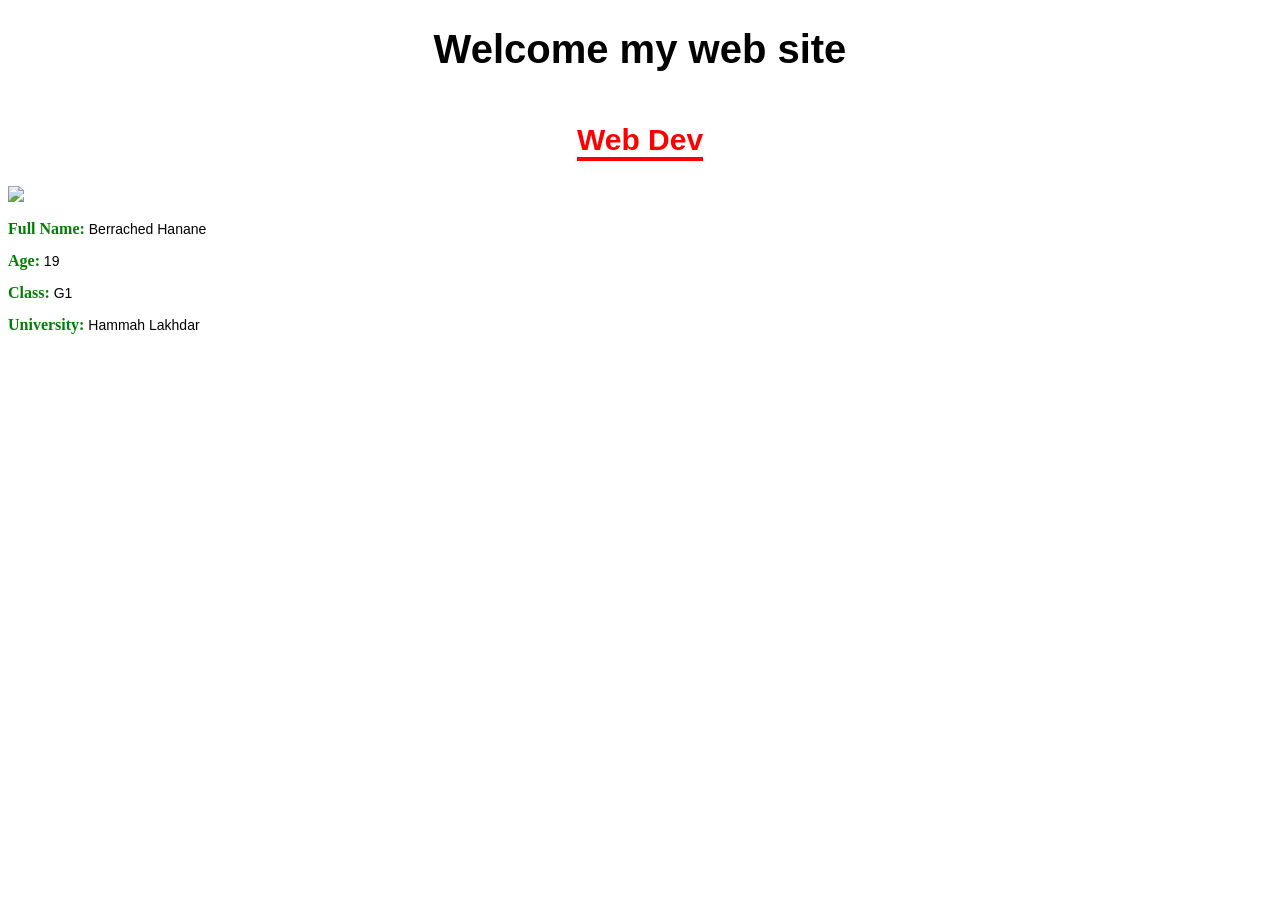
==== lab1/index.html @ 3ee12921 "Create index.html" ====
<!DOCTYPE html>
<html>
<head>
    <title>My Site</title>

    <style>
        h1 {
            color: black;
            font-weight: bold;
            font-size: 40px;
            font-family: Arial, Tahoma, sans-serif;
        }

        h2 {
            color: red;
            font-weight: bold;
            font-size: 30px;
            font-family: Arial, Tahoma, sans-serif;
            border-bottom: 4px solid red; 
            display: inline-block; 
            padding-bottom: 0px;
        }

        .info {
            color: black;
            font-size: 14px;
            font-family: Arial, Tahoma, sans-serif;
        }

        .label {
            color: green;
            font-weight: bold;
            font-family: Cambria, serif;
            font-size: 16px;
        }
        .side-img {
            float: right;
            width: 250px;
            height: 250px;
            margin-left: 20px; 
            margin-bottom: 20px;
        }
    </style>

</head>
<body>

    <center><h1>Welcome my web site</h1></center>
    <center><h2>Web Dev</h2></center>

    <img src="https://photos.app.goo.gl/XbU1ZE8NZNkqotdZ7">

    <div class="info">
        <p><span class="label">Full Name:</span> Berrached Hanane</p>
        <p><span class="label">Age:</span> 19</p>
        <p><span class="label">Class:</span> G1</p>
        <p><span class="label">University:</span> Hammah Lakhdar</p>
    </div>

</body>
</html>
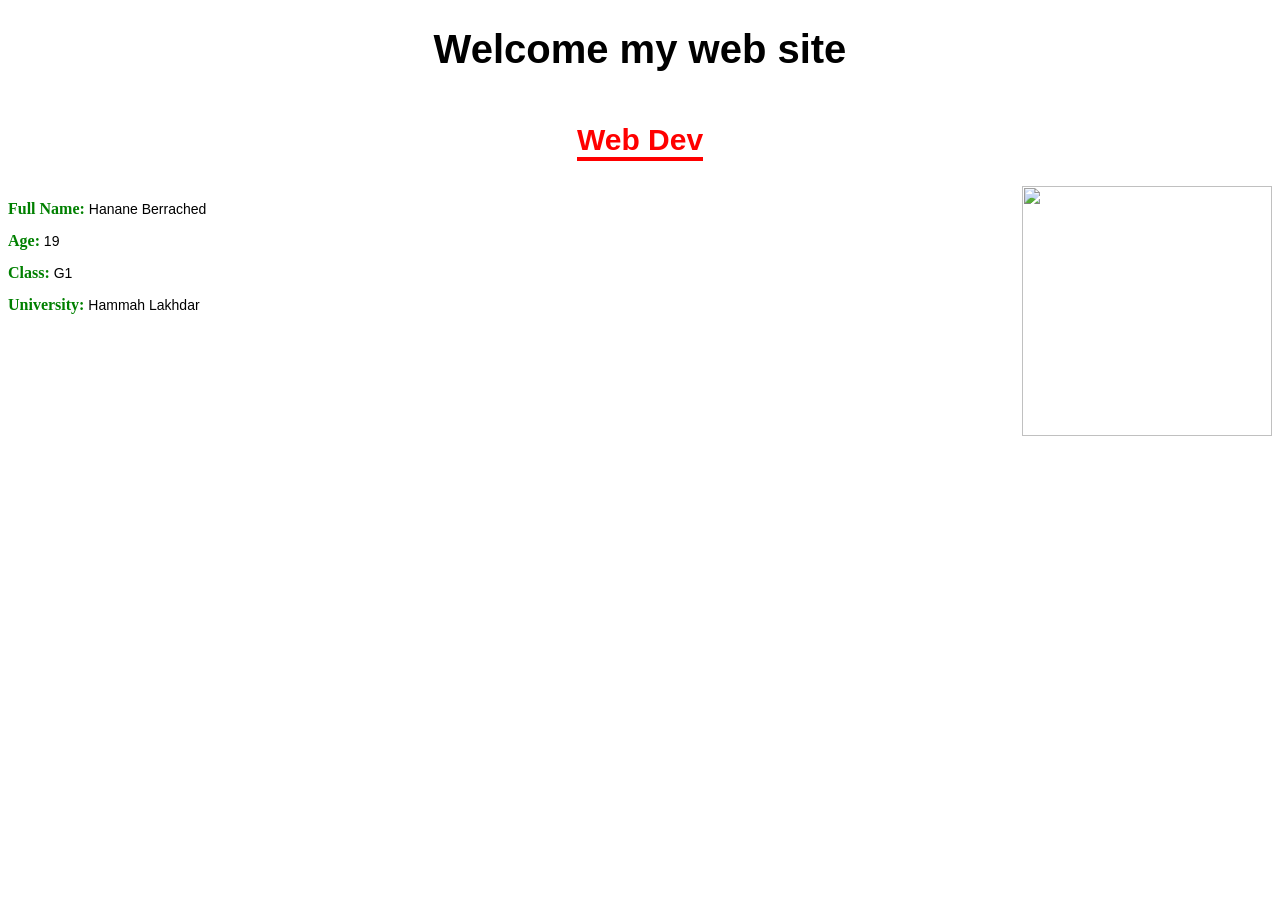
==== commit 34b1f212: "Update index.html" ====
--- a/lab1/index.html
+++ b/lab1/index.html
@@ -48,10 +48,10 @@
     <center><h1>Welcome my web site</h1></center>
     <center><h2>Web Dev</h2></center>
 
-    <img src="https://photos.app.goo.gl/XbU1ZE8NZNkqotdZ7">
+    <img src="https://marketplace.canva.com/EAGj-vMbKSY/1/0/900w/canva-%D8%AE%D9%84%D9%81%D9%8A%D8%A9-%D8%B4%D8%A7%D8%B4%D8%A9-%D9%87%D8%A7%D8%AA%D9%81-%D8%A8%D9%86%D9%81%D8%B3%D8%AC%D9%8A-%D9%88%D8%A7%D8%B2%D8%B1%D9%82-%D9%85%D9%82%D9%88%D9%84%D8%A9-%D8%AA%D8%AD%D9%81%D9%8A%D8%B2%D9%8A%D8%A9-%D8%B9%D9%86-%D8%A7%D9%84%D8%B5%D8%A8%D8%B1-%D9%85%D8%B1%D8%B3%D9%88%D9%85-%D9%85%D8%A8%D9%87%D8%AC-%D9%85%D9%84%D9%87%D9%85-Yp9DgY830Xg.jpg" class="side-img">
 
     <div class="info">
-        <p><span class="label">Full Name:</span> Berrached Hanane</p>
+        <p><span class="label">Full Name:</span> Hanane Berrached </p>
         <p><span class="label">Age:</span> 19</p>
         <p><span class="label">Class:</span> G1</p>
         <p><span class="label">University:</span> Hammah Lakhdar</p>
